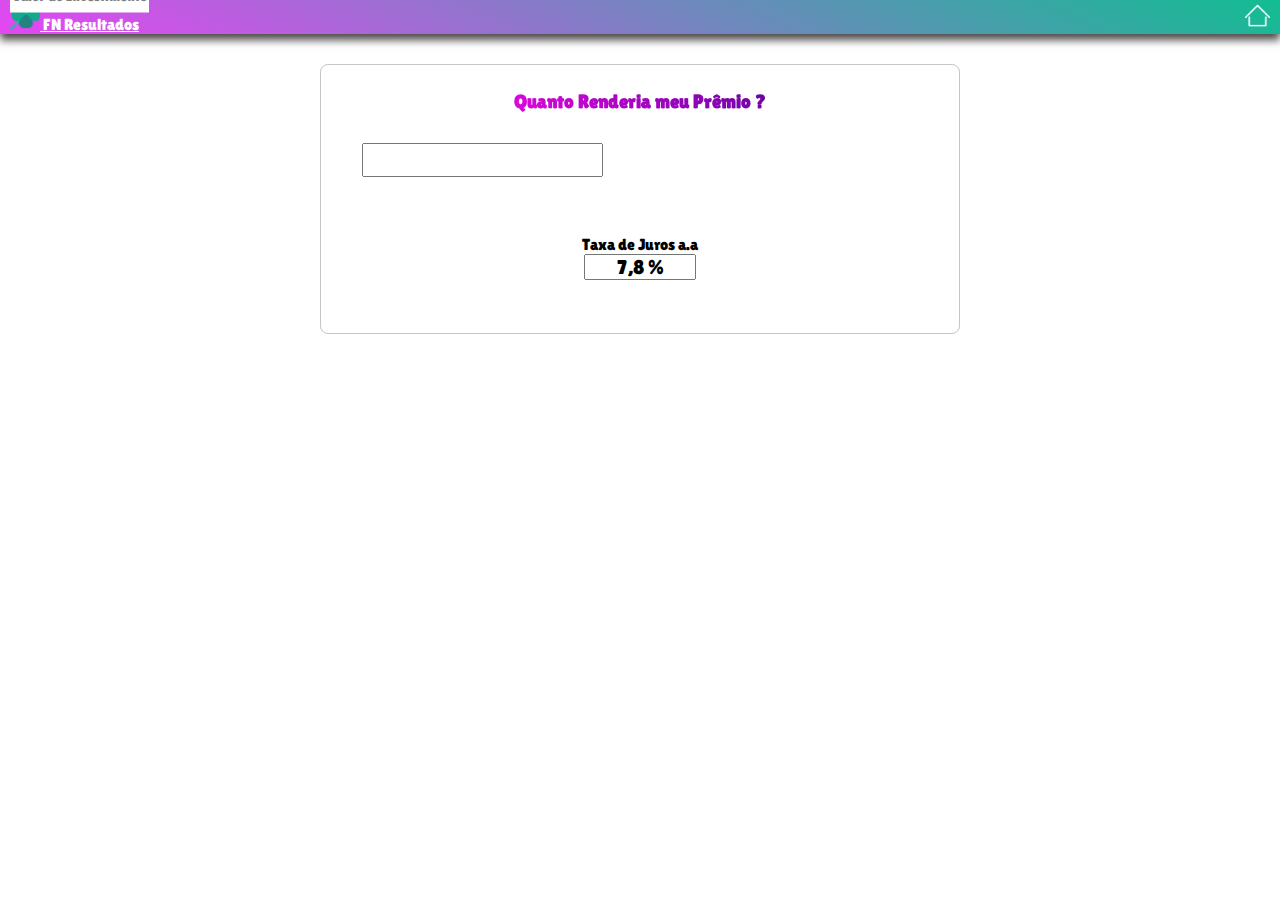
==== assets/pages/calculadora.html @ 91d02ff9 "atualizando datas" ====
<!DOCTYPE html>
<html lang="pt-br">

<head>

    <meta charset="UTF-8">
    <meta name="viewport" content="width=device-width, initial-scale=1.0">
    <title>Calculadora</title>
    <link rel="icon" href="./assets/imagem/trevo.png" />
    <link rel="stylesheet" href="../css/calculadora.css">



    <link href="https://cdn.jsdelivr.net/npm/bootstrap@5.0.2/dist/css/bootstrap.min.css" rel="stylesheet"
        integrity="sha384-EVSTQN3/azprG1Anm3QDgpJLIm9Nao0Yz1ztcQTwFspd3yD65VohhpuuCOmLASjC" crossorigin="anonymous">
    <script src="https://cdn.jsdelivr.net/npm/bootstrap@5.0.2/dist/js/bootstrap.bundle.min.js"
        integrity="sha384-MrcW6ZMFYlzcLA8Nl+NtUVF0sA7MsXsP1UyJoMp4YLEuNSfAP+JcXn/tWtIaxVXM" crossorigin="anonymous"
        defer></script>

    <script src="../js/calculo.js" defer></script>

</head>

<body>
    <header>
        <nav class="navbar navbar-expand navbar-light ">
            <div class="nav navbar-nav">
                <a class="navbar-brand" href="#">
                    <img src="/../assets/imagem/trevo.png" width="30" />
                    FN Resultados</a>
                <a class="nav-item nav-link" href="/index.html"><img src="../imagem/casa.png" id="icone-home" /></a>
            </div>
        </nav>


    </header>

    <main>

        <div class="container-calculos">
            <h3>Quanto Renderia meu Prêmio ? </h3>
            <div class="form-floating">
                <input type="number" class="form-control" name="valor-investido" id="valor-investido" placeholder="" />
                <label for="valor-investido">Valor do Investimento</label>
            </div>

            <div class="form-taxa-juros">
                <label for="" class="form-label">Taxa de Juros a.a</label>
                <input type="text" class="form-control" name="" id="taxa-de-juros" value="7,8 %" />

            </div>





        </div>



    </main>



</body>

</html>
---- assets/css/calculadora.css ----
@import url('https://fonts.googleapis.com/css2?family=Caramel&family=Dancing+Script:wght@700&family=Great+Vibes&family=Lilita+One&family=Poppins:ital,wght@0,500;1,100&family=Shadows+Into+Light&display=swap');

 *{
    margin:0;
    padding: 0;
    box-sizing: border-box;
    font-family: 'Lilita One', sans-serif;
}

header{
    background-image: linear-gradient(25deg,rgb(229, 70, 243),rgb(17, 189, 146));
    box-shadow: 0px 6px 8px rgb(78, 73, 73);
    padding: 0px 10px;    
}

.nav{
  width: 100%;
  display: flex;
  justify-content: space-between;
  align-items: center;
  
}

.nav a{
  color: white !important;
}

#icone-home{
  width: 25px;
  filter: invert(); 
}

.container-calculos{
  margin:30px auto;
  width:90%;
  border-radius: 8px;
  height: 270px;
  border: 1px solid rgb(197, 197, 197);
  display: flex;
  flex-direction: column;
  align-items: center;
  justify-content: space-around;
  padding: 10px;
}

.container-calculos h3{
 background: linear-gradient(45deg,rgb(220, 8, 220),rgb(108, 3, 164));
 background-clip: text;
 color: transparent;
}

.form-floating{  
  width: 90% !important;
}



.form-control{
  position: relative;
  font-size: 26px !important;
  
  text-align: center;    
}

.form-control:focus-visible{
  position: relative !important; 
  box-shadow: 0px 0px 1px 2px rgb(178, 9, 212) !important;
}



#taxa-de-juros{
  font-size: 20px !important;
  width: 60% !important;
}


.form-floating label{
  height: 25px !important;
  font-size: 14px; 
  color: grey;
  padding: 0px 2px !important;  
  position: absolute  !important; 
  left: 10px !important;
  top: 0 !important;
  transform: translateY(-50%) !important;
  background-color: white;
  opacity: 100% !important;
  
}

.form-floating:focus-within label{
  color:rgb(126, 5, 169) !important;
  background-color: white ;
  opacity: 100% !important;    
}

.form-taxa-juros{

  height: 100px;
  display: flex;
  flex-direction: column;
  justify-content: center;
  align-items: center;
  padding: 30px;
}












  
  






@media (min-width: 768px){
  .container-calculos{
    width: 50%;
  }
}
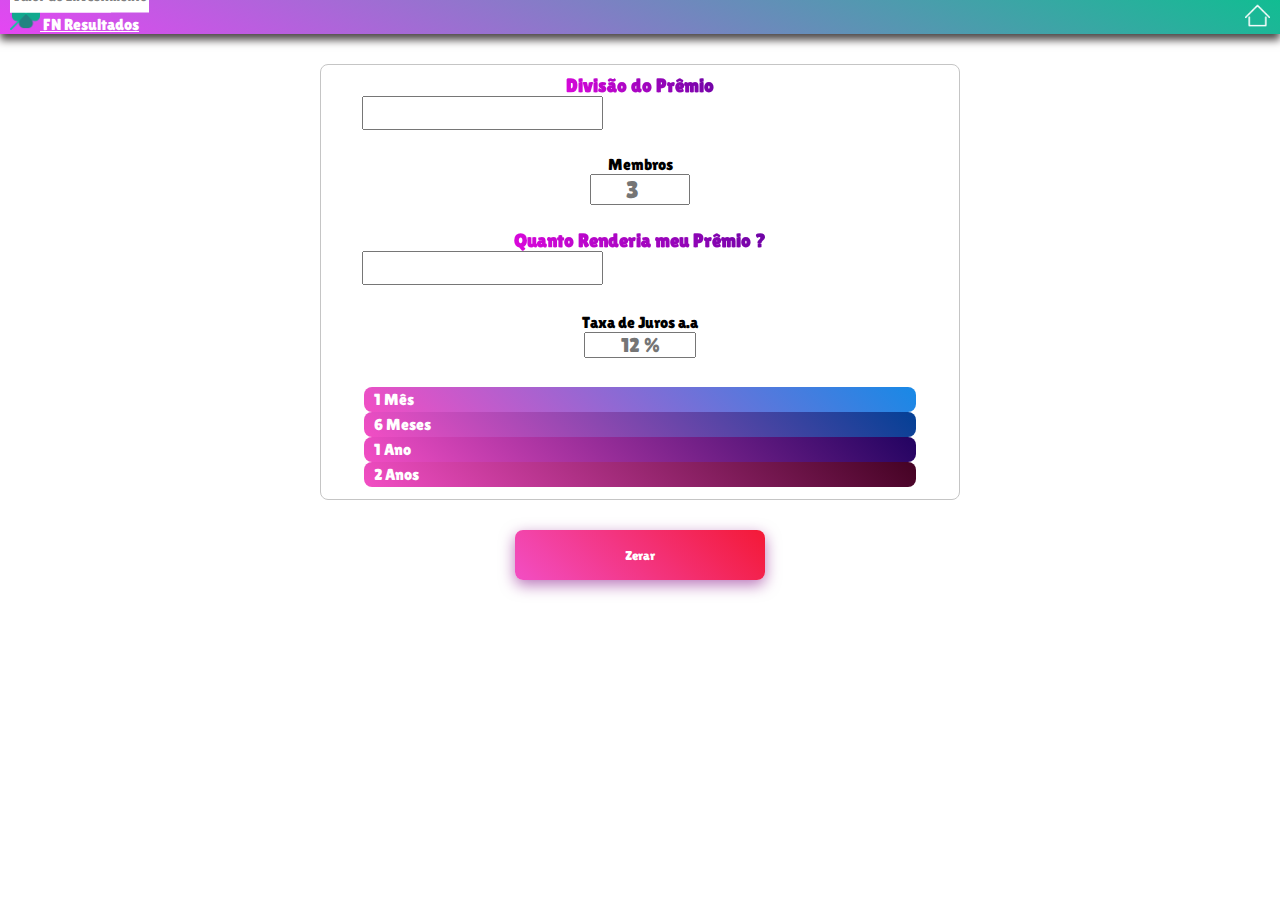
==== commit 286d1c5c: "fazendo calculos do rendimento" ====
--- a/assets/pages/calculadora.html
+++ b/assets/pages/calculadora.html
@@ -26,9 +26,10 @@
         <nav class="navbar navbar-expand navbar-light ">
             <div class="nav navbar-nav">
                 <a class="navbar-brand" href="#">
-                    <img src="/../assets/imagem/trevo.png" width="30" />
+                    <img src="../../assets/imagem/trevo.png" width="30" />
                     FN Resultados</a>
-                <a class="nav-item nav-link" href="/index.html"><img src="../imagem/casa.png" id="icone-home" /></a>
+                <a class="nav-item nav-link" href="../../index.html"><img src="../imagem/casa.png"
+                        id="icone-home" /></a>
             </div>
         </nav>
 
@@ -38,27 +39,65 @@
     <main>
 
         <div class="container-calculos">
+            <h3>Divisão do Prêmio</h3>
+            <div class="form-floating">
+                <input type="text" class="form-control" name="valor-premio" id="valor-premio" placeholder="" />
+                <label for="valor-investido">Valor do Prêmio</label>
+            </div>
+
+            <div class="form-taxa-juros">
+                <label for="quantidade-membros">Membros</label>
+                <input type="number" class="form-control" name="quantidade-membros" id="quantidade-membros"
+                    placeholder="3" />
+            </div>
+
+            <div class="valor-calculos">
+                <p><span id="valor-premio-dividido"></span></p>
+            </div>
+
             <h3>Quanto Renderia meu Prêmio ? </h3>
             <div class="form-floating">
-                <input type="number" class="form-control" name="valor-investido" id="valor-investido" placeholder="" />
+                <input type="text" class="form-control" name="valor-investido" id="valor-investido" placeholder="" />
                 <label for="valor-investido">Valor do Investimento</label>
             </div>
 
             <div class="form-taxa-juros">
                 <label for="" class="form-label">Taxa de Juros a.a</label>
-                <input type="text" class="form-control" name="" id="taxa-de-juros" value="7,8 %" />
-
+                <input type="text" class="form-control" name="" id="taxa-de-juros" placeholder="12 %" />
             </div>
 
 
 
 
+            <table class="table">
+                <tbody>
+                    <tr class="premio-tempo">
+                        <td class="tempo">1 Mês</td>
+                        <td id="um-mes"></td>
+                    </tr>
+                    <tr class="premio-tempo">
+                        <td class="tempo">6 Meses</td>
+                        <td id="seis-meses"></td>
+                    </tr>
+                    <tr class="premio-tempo">
+                        <td class="tempo">1 Ano</td>
+                        <td id="um-ano"></td>
+                    </tr>
+                    <tr class="premio-tempo">
+                        <td class="tempo">2 Anos</td>
+                        <td id="dois-anos"></td>
+                    </tr>
 
+            </table>
         </div>
+    </main>
 
+    <footer>
+        <button type="button" class="botao-zerar">
+            Zerar
+        </button>
 
-
-    </main>
+    </footer>
 
 
 
--- a/assets/css/calculadora.css
+++ b/assets/css/calculadora.css
@@ -34,7 +34,7 @@
   margin:30px auto;
   width:90%;
   border-radius: 8px;
-  height: 270px;
+  height: auto;
   border: 1px solid rgb(197, 197, 197);
   display: flex;
   flex-direction: column;
@@ -50,17 +50,27 @@
 }
 
 .form-floating{  
-  width: 90% !important;
+  width: 90% !important;  
+}
+
+#quantidade-membros{
+  width: 100px !important;
+  height: 40px !important;
+  font-size: 24px !important; 
+  margin: 0 auto;
+  position: relative;
+  
 }
 
 
 
 .form-control{
   position: relative;
-  font-size: 26px !important;
-  
+  font-size: 26px !important;  
   text-align: center;    
 }
+
+
 
 .form-control:focus-visible{
   position: relative !important; 
@@ -85,9 +95,12 @@
   top: 0 !important;
   transform: translateY(-50%) !important;
   background-color: white;
-  opacity: 100% !important;
-  
-}
+  opacity: 100% !important;  
+}
+
+
+
+
 
 .form-floating:focus-within label{
   color:rgb(126, 5, 169) !important;
@@ -96,28 +109,98 @@
 }
 
 .form-taxa-juros{
-
   height: 100px;
   display: flex;
   flex-direction: column;
   justify-content: center;
   align-items: center;
   padding: 30px;
-}
-
-
-
-
-
-
-
-
-
-
-
-
-  
-  
+  
+}
+
+.valor-calculos{
+  width: 90%;
+  text-align: center; 
+  margin-bottom: 20px;
+  display:none;
+  justify-content: center;
+  overflow:hidden;
+}
+
+#valor-premio-dividido{
+  width: 90%;  
+  margin-bottom: 10px;
+  font-size: 34px;
+  background: linear-gradient(45deg,rgb(134, 2, 164),rgb(3, 164, 140));
+  background-clip: text;
+  color: transparent;
+  border: 1px solid rgba(10, 183, 206, 0.296);
+  padding: 5px 20px;
+  border-radius: 10px; 
+  overflow: hidden;
+  
+}
+
+.show{
+  display: flex;
+}
+
+
+
+
+
+.table{
+  width: 90% !important;  
+}
+
+td{ 
+  border-bottom: none !important; 
+ 
+}
+
+td:nth-child(2){
+  font-size: 26px;
+}
+
+
+
+
+.premio-tempo{
+ background:linear-gradient(45deg,rgb(242,78,196),rgb(24, 137, 230));
+ display: flex;
+ justify-content: space-between;
+ align-items: center;
+ padding: 3px 10px;
+ border-radius: 8px;  
+ color: white;  
+}
+
+.premio-tempo:nth-child(2){
+   background:linear-gradient(45deg,rgb(242,78,196),rgb(3, 64, 149)); 
+}
+.premio-tempo:nth-child(3){
+   background:linear-gradient(45deg,rgb(242,78,196),rgb(34, 3, 97)); 
+}
+.premio-tempo:nth-child(4){
+   background:linear-gradient(45deg,rgb(242, 78, 196),rgb(68, 2, 35)); 
+}
+
+footer{
+  width: 100%;
+  margin-bottom: 30px; 
+  display: flex;
+  justify-content: center;
+}
+  
+.botao-zerar{
+  width: 250px;
+  height: 50px;
+  background: linear-gradient(45deg,rgb(242,78,196),rgb(244, 25, 54));
+  color: white;
+  border: none;
+  border-radius: 8px; 
+  box-shadow: 0px 5px 15px rgba(128, 0, 128, 0.541);
+}
 
 
 
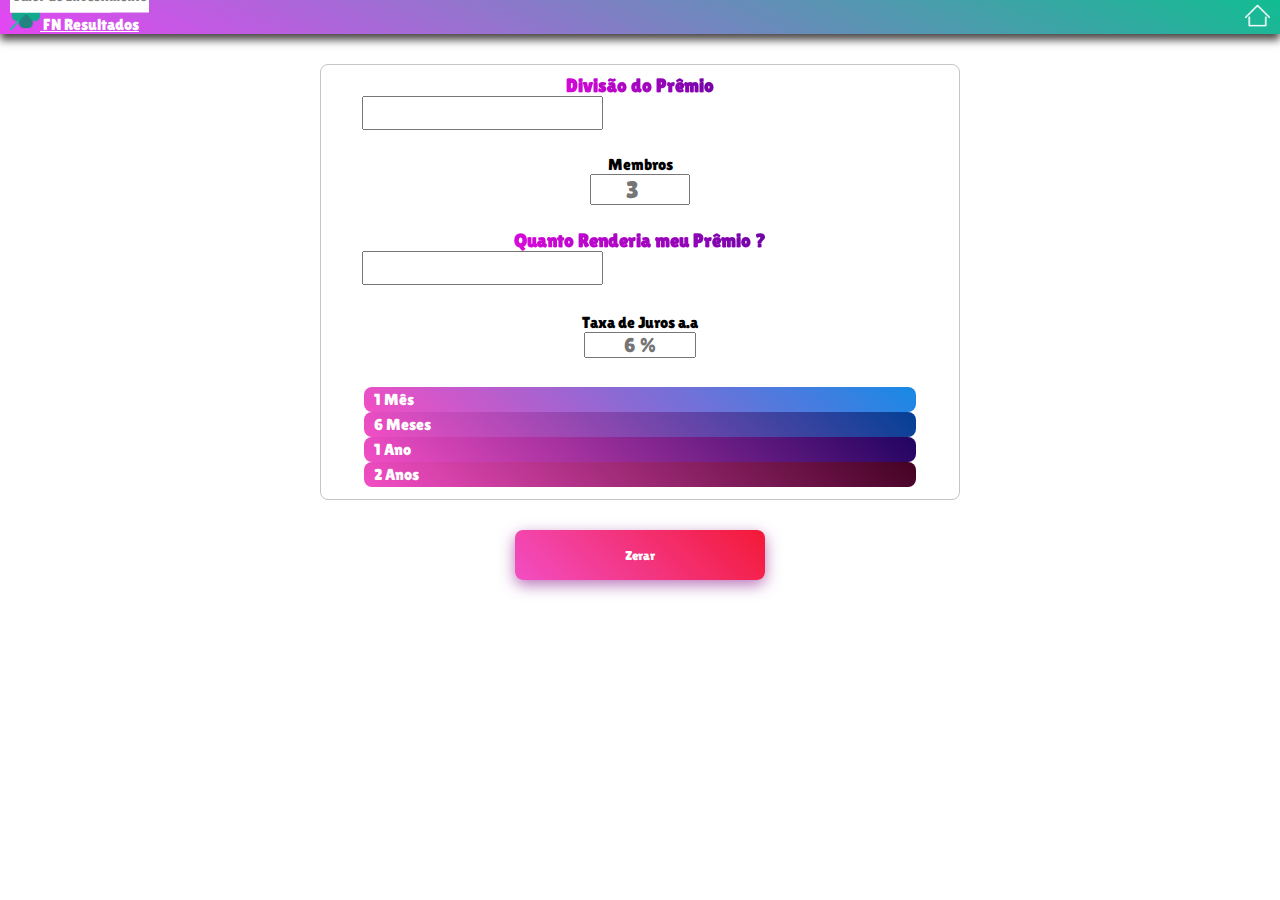
==== commit b18d96ab: "atualizando taxa de juros" ====
--- a/assets/pages/calculadora.html
+++ b/assets/pages/calculadora.html
@@ -63,7 +63,7 @@
 
             <div class="form-taxa-juros">
                 <label for="" class="form-label">Taxa de Juros a.a</label>
-                <input type="text" class="form-control" name="" id="taxa-de-juros" placeholder="12 %" />
+                <input type="text" class="form-control" name="" id="taxa-de-juros" placeholder="6 %" />
             </div>
 
 
